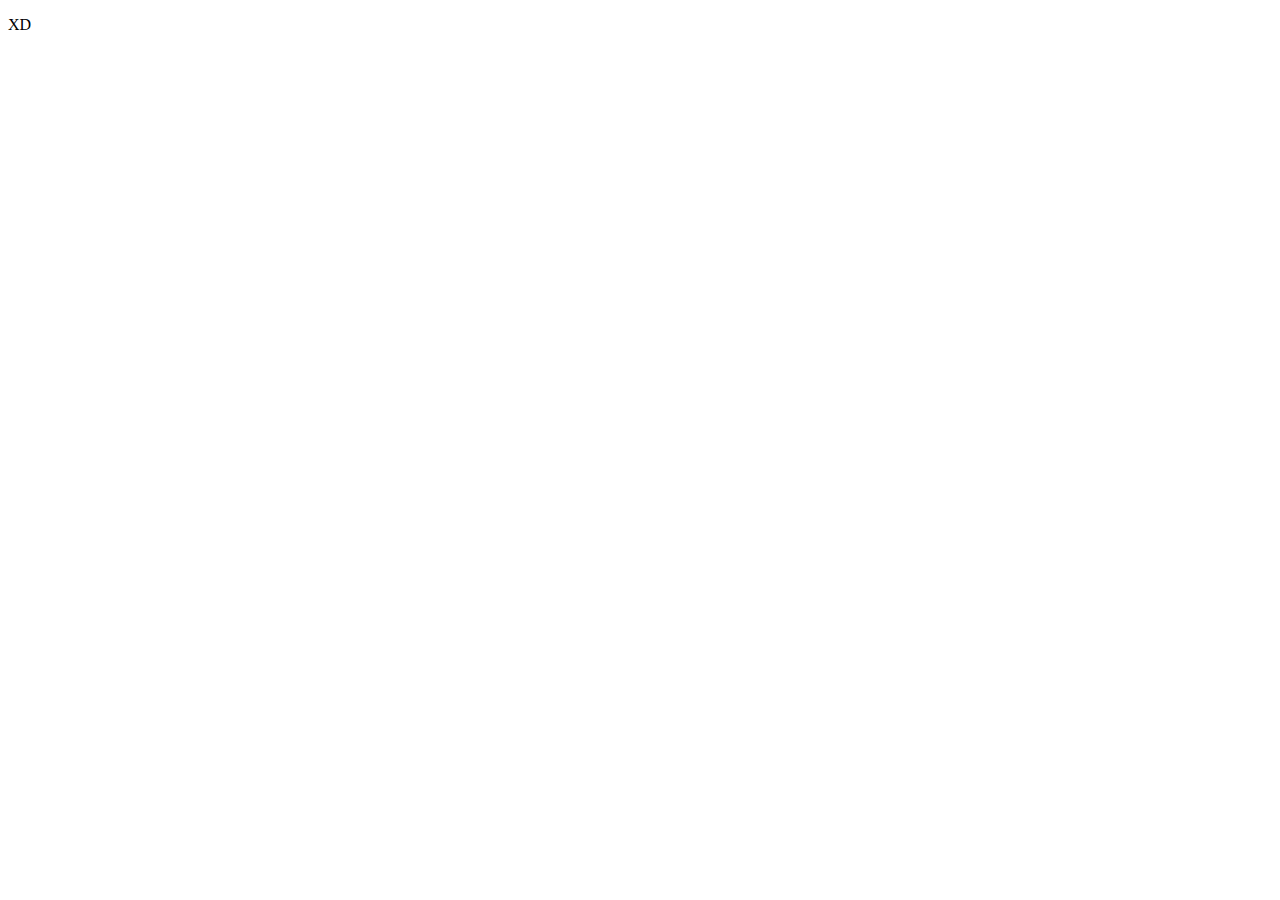
==== mypage.html @ 1f64f75c "checking on updated, linking new web page to the dropdown side" ====
<!DOCTYPE html>
<html lang="en">
<head>
    <meta charset="UTF-8">
    <meta name="viewport" content="width=device-width, initial-scale=1.0">
    <link rel="stylesheet" href="styles/styles.css">
    <title>Document</title>
</head>
<body>
    <p>XD</p>
</body>
</html>
---- styles/styles.css ----
.container {
    background-color: #ADD8E6;
    font-family: Arial, Helvetica, sans-serif;
    font-weight: bold;
}
.navbarcolor {
    color: black;
}
.colorfondo {
    background-color: #ADD8E6;
}
.accordion-item {
    font-family: Arial, Helvetica, sans-serif;
    font-weight: bold;
}
.accordion-body {
    font-family: Helvetica, sans-serif; 
    font-style: italic;
    font-weight: bold;
}
.TOKYOMAP {
    font-family: sans-serif;
    font-weight:bold ;
}
.Copyname {
    font-family: Arial, Helvetica, sans-serif;
    font-size: larger;
}
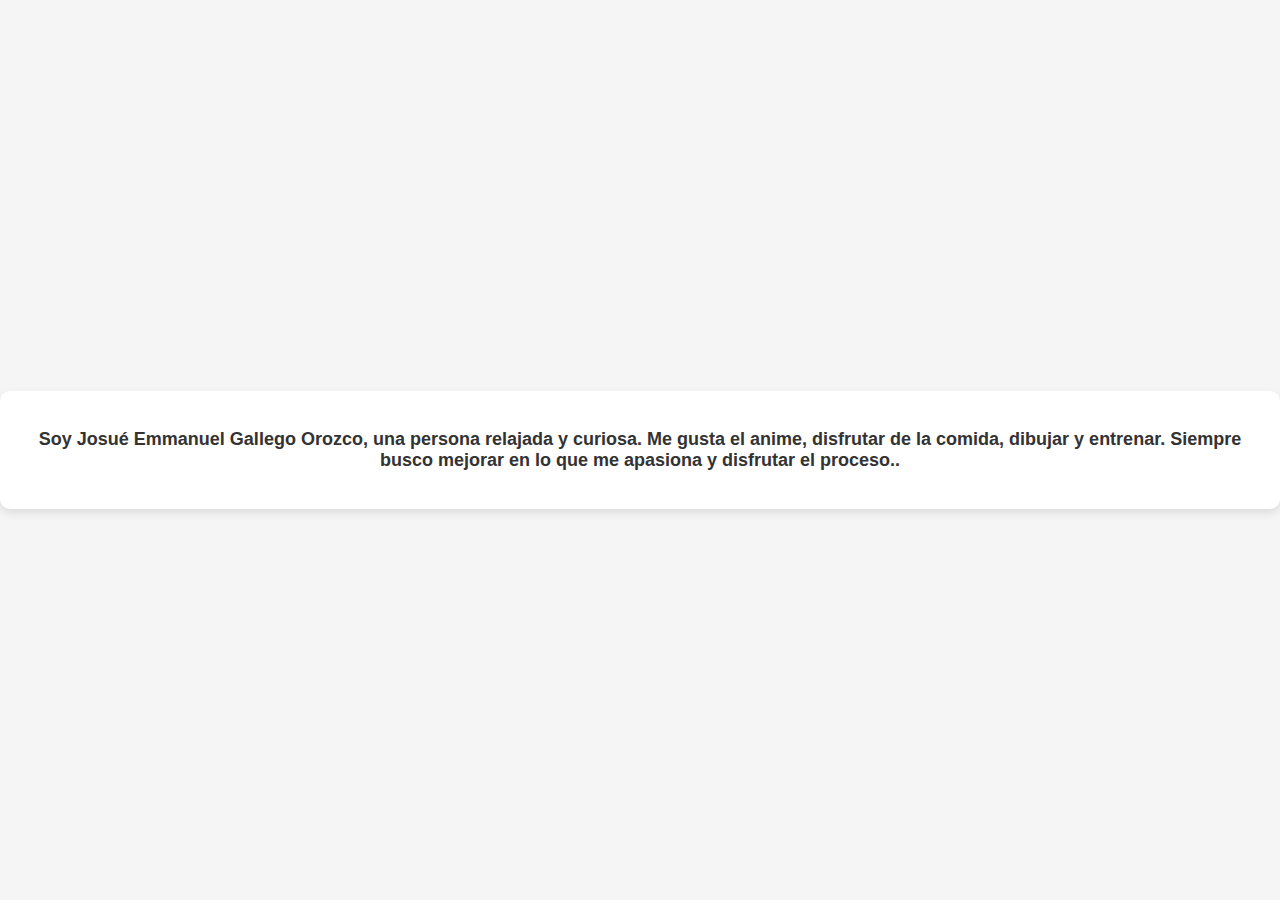
==== commit 98f0fc8a: "Final Details" ====
--- a/mypage.html
+++ b/mypage.html
@@ -1,12 +1,38 @@
 <!DOCTYPE html>
-<html lang="en">
+<html lang="es">
 <head>
     <meta charset="UTF-8">
     <meta name="viewport" content="width=device-width, initial-scale=1.0">
     <link rel="stylesheet" href="styles/styles.css">
-    <title>Document</title>
+    <title>Me!</title>
+
+    <!--Styles agregados a HTML debido a no saber como hacer HTML para dos HTML en la el mismo trabajo de VS code.-->
+    <style>
+        body {
+            display: flex;
+            justify-content: center;
+            align-items: center;
+            height: 100vh;
+            background-color: #f5f5f5;
+            font-family: Arial, sans-serif;
+            margin: 0;
+        }
+        .container {
+            background: white;
+            padding: 20px;
+            border-radius: 10px;
+            box-shadow: 0 4px 10px rgba(0, 0, 0, 0.1);
+            font-size: 18px;
+            color: #333;
+            text-align: center;
+        }
+    </style>
+        <!--Styles agregados a HTML debido a no saber como hacer HTML para dos HTML en la el mismo trabajo de VS code.-->
+
 </head>
 <body>
-    <p>XD</p>
+    <div class="container">
+        <p>Soy Josué Emmanuel Gallego Orozco, una persona relajada y curiosa. Me gusta el anime, disfrutar de la comida, dibujar y entrenar. Siempre busco mejorar en lo que me apasiona y disfrutar el proceso..</p>
+    </div>
 </body>
-</html>+</html>
--- a/styles/styles.css
+++ b/styles/styles.css
@@ -26,3 +26,8 @@
     font-family: Arial, Helvetica, sans-serif;
     font-size: larger;
 }
+.gmail {
+    font-family: Arial, Helvetica, sans-serif;
+    font-size: large;
+    font-weight: bold;
+}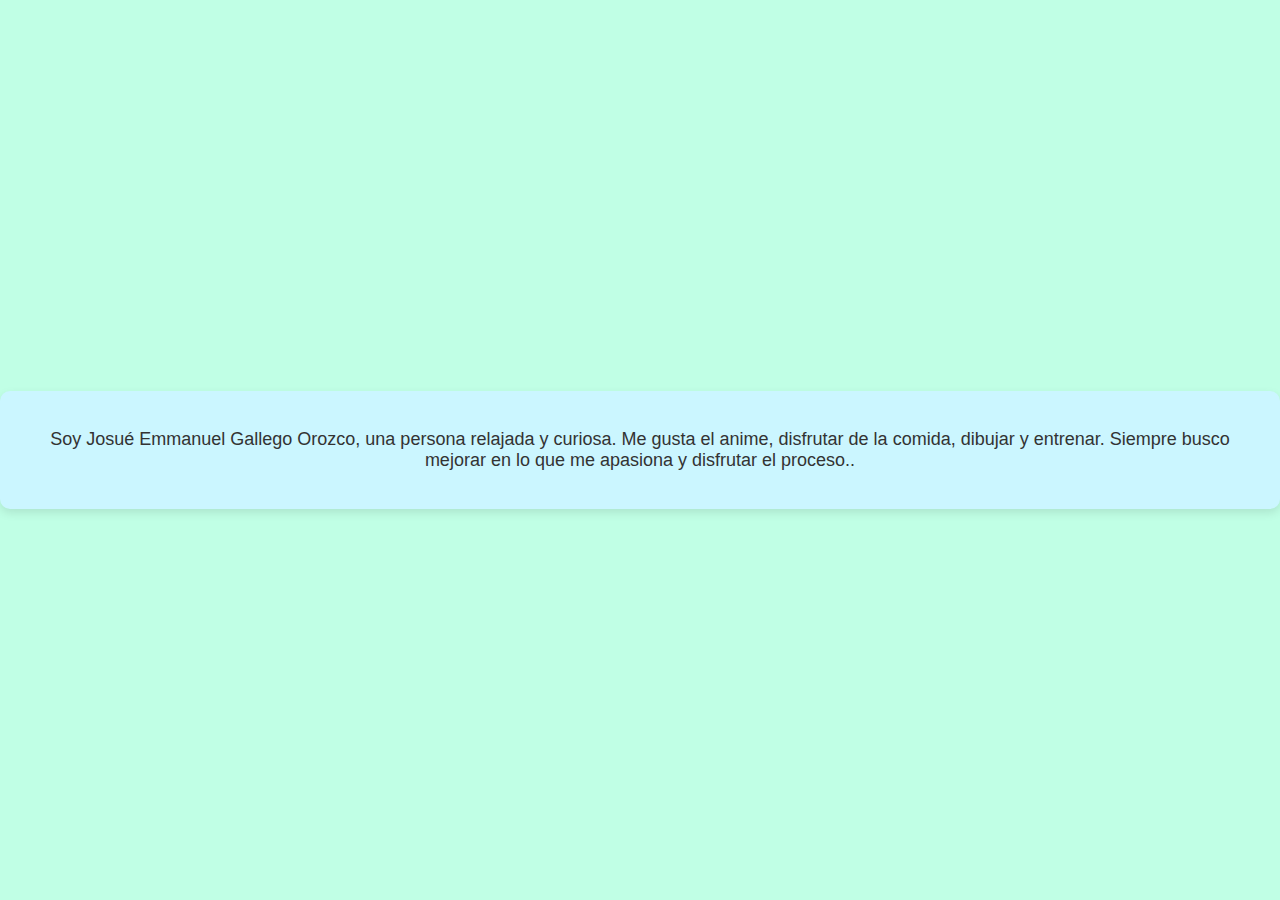
==== commit 10b1c18f: "Polishing off all" ====
--- a/mypage.html
+++ b/mypage.html
@@ -3,7 +3,6 @@
 <head>
     <meta charset="UTF-8">
     <meta name="viewport" content="width=device-width, initial-scale=1.0">
-    <link rel="stylesheet" href="styles/styles.css">
     <title>Me!</title>
 
     <!--Styles agregados a HTML debido a no saber como hacer HTML para dos HTML en la el mismo trabajo de VS code.-->
@@ -13,12 +12,12 @@
             justify-content: center;
             align-items: center;
             height: 100vh;
-            background-color: #f5f5f5;
+            background-color: #c0ffe5;
             font-family: Arial, sans-serif;
             margin: 0;
         }
         .container {
-            background: white;
+            background: rgb(203, 246, 255);
             padding: 20px;
             border-radius: 10px;
             box-shadow: 0 4px 10px rgba(0, 0, 0, 0.1);
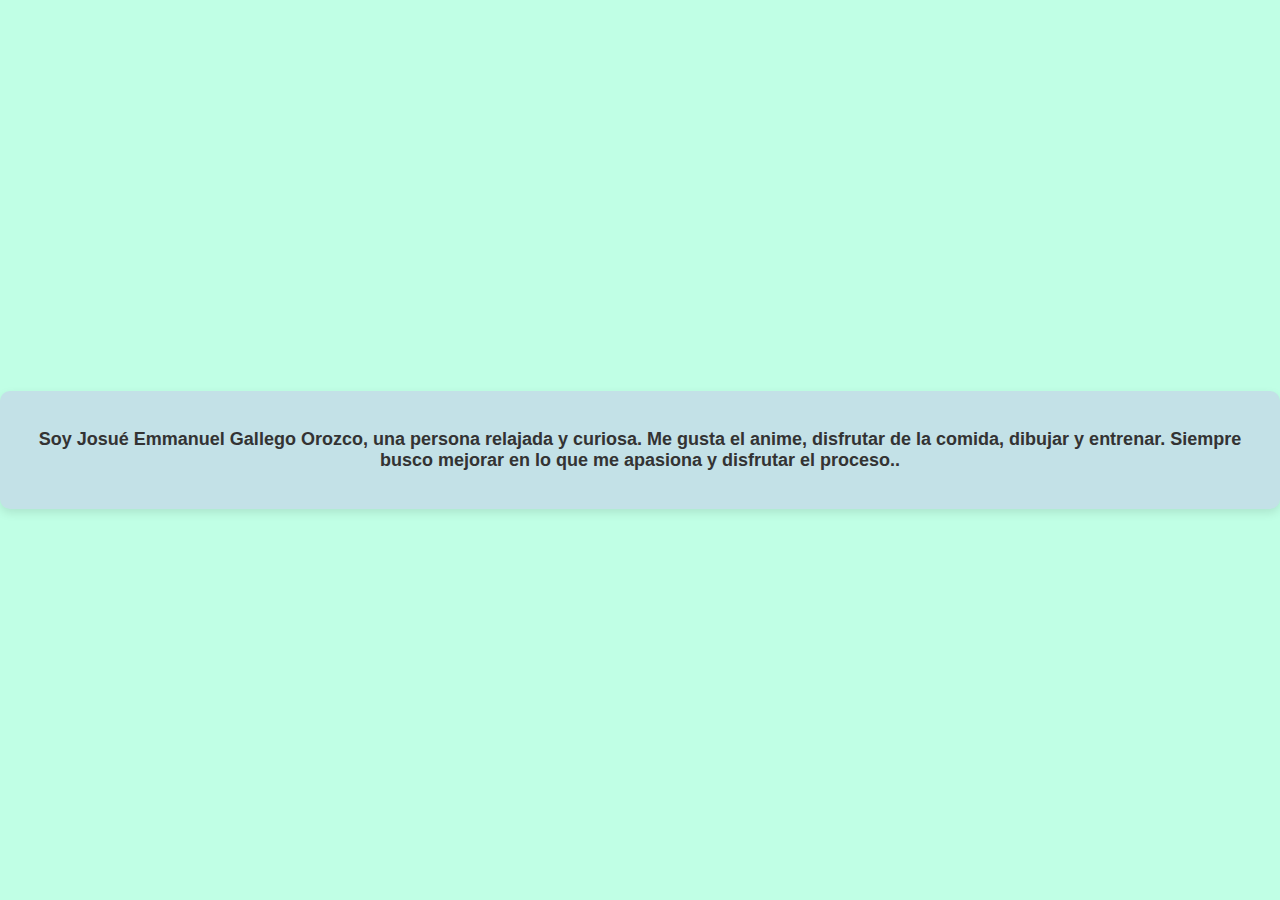
==== commit 808a0964: "Last VERSION, probably not that good but we start somewhere" ====
--- a/mypage.html
+++ b/mypage.html
@@ -17,7 +17,8 @@
             margin: 0;
         }
         .container {
-            background: rgb(203, 246, 255);
+            font-weight: bold;
+            background: rgb(195, 225, 231);
             padding: 20px;
             border-radius: 10px;
             box-shadow: 0 4px 10px rgba(0, 0, 0, 0.1);
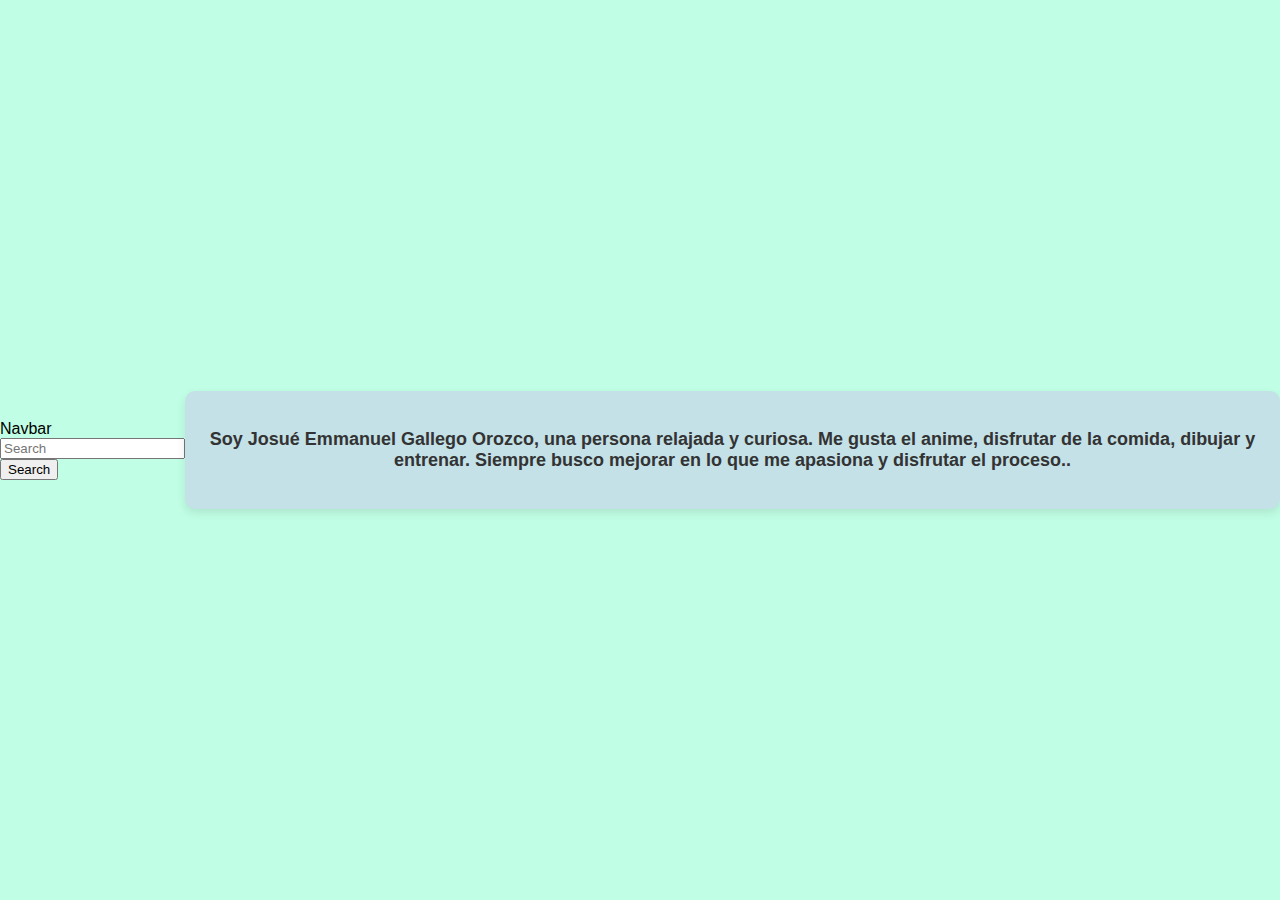
==== commit 42ae40b5: "final" ====
--- a/mypage.html
+++ b/mypage.html
@@ -4,6 +4,18 @@
     <meta charset="UTF-8">
     <meta name="viewport" content="width=device-width, initial-scale=1.0">
     <title>Me!</title>
+
+            <!--Navbar start-->
+            <nav class="navbar bg-body-tertiary">
+                <div class="container-fluid">
+                  <a class="navbar-brand">Navbar</a>
+                  <form class="d-flex" role="search">
+                    <input class="form-control me-2" type="search" placeholder="Search" aria-label="Search">
+                    <button class="btn btn-outline-success" type="submit">Search</button>
+                  </form>
+                </div>
+              </nav>
+            <!--Navbar end-->
 
     <!--Styles agregados a HTML debido a no saber como hacer HTML para dos HTML en la el mismo trabajo de VS code.-->
     <style>
